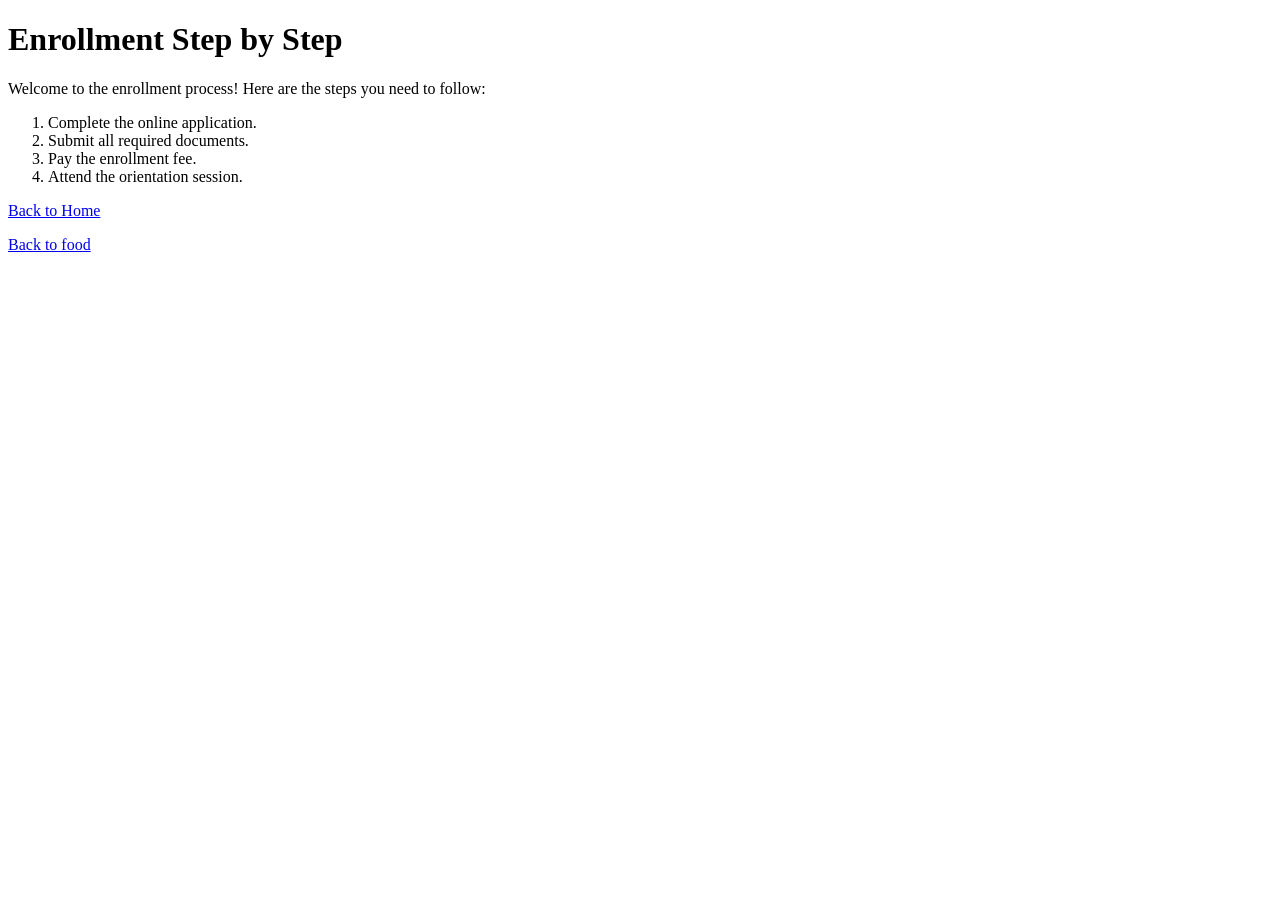
==== guides/enrollment.html @ e07c4859 "Initial commit" ====
<!doctype html>
<html lang="en">
  <head>
    <meta charset="UTF-8" />
    <meta name="viewport" content="width=device-width, initial-scale=1.0" />
    <title>Enrollment Guide</title>
  </head>
  <body>
    <h1>Enrollment Step by Step</h1>

    <p>
      Welcome to the enrollment process! Here are the steps you need to follow:
    </p>

    <ol>
      <li>Complete the online application.</li>
      <li>Submit all required documents.</li>
      <li>Pay the enrollment fee.</li>
      <li>Attend the orientation session.</li>
    </ol>

    <p><a href="../index.html">Back to Home</a></p>

    <!-- back to enrollment -->
    <p><a href="../guides/food.html">Back to food</a></p>
  </body>
</html>
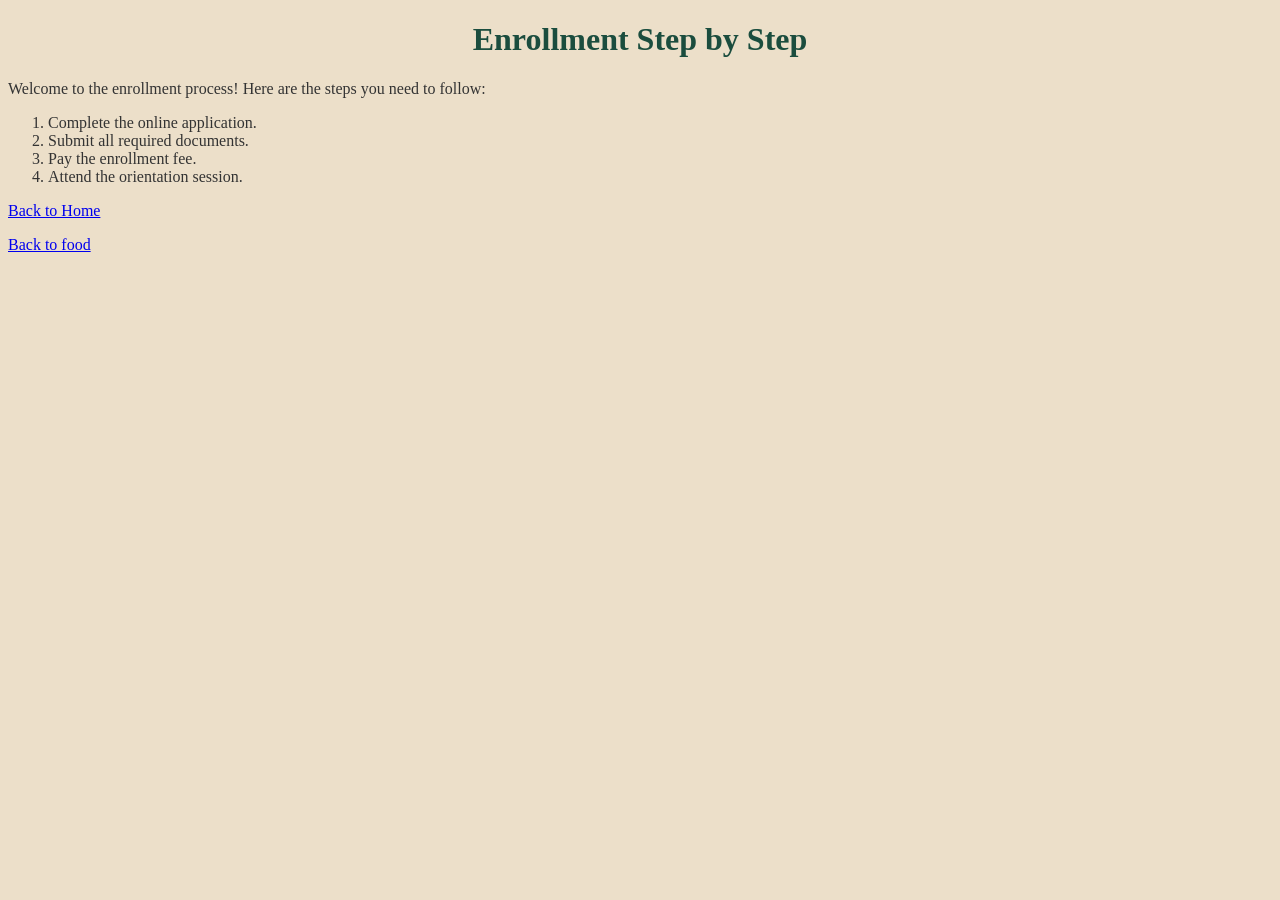
==== commit 6fbf311c: "CSS" ====
--- a/guides/enrollment.html
+++ b/guides/enrollment.html
@@ -3,6 +3,7 @@
   <head>
     <meta charset="UTF-8" />
     <meta name="viewport" content="width=device-width, initial-scale=1.0" />
+    <link rel="stylesheet" href="../styles.css" />
     <title>Enrollment Guide</title>
   </head>
   <body>
--- a/styles.css
+++ b/styles.css
@@ -0,0 +1,27 @@
+body {
+  font-family: "Times New Roman", Times, serif;
+  color: #333333;
+  background-color: #ecdfc9;
+}
+
+h1,
+h2 {
+  color: #1b4d3e;
+}
+
+h1 {
+  text-align: center;
+}
+.introduction {
+  font-size: 20px;
+}
+.tip {
+  background-color: #fff4cc;
+  padding: 10px;
+  border: 2px solid #e0a800;
+  margin: 24px 0;
+}
+
+img {
+  border: 2px solid #1b4d3e;
+}
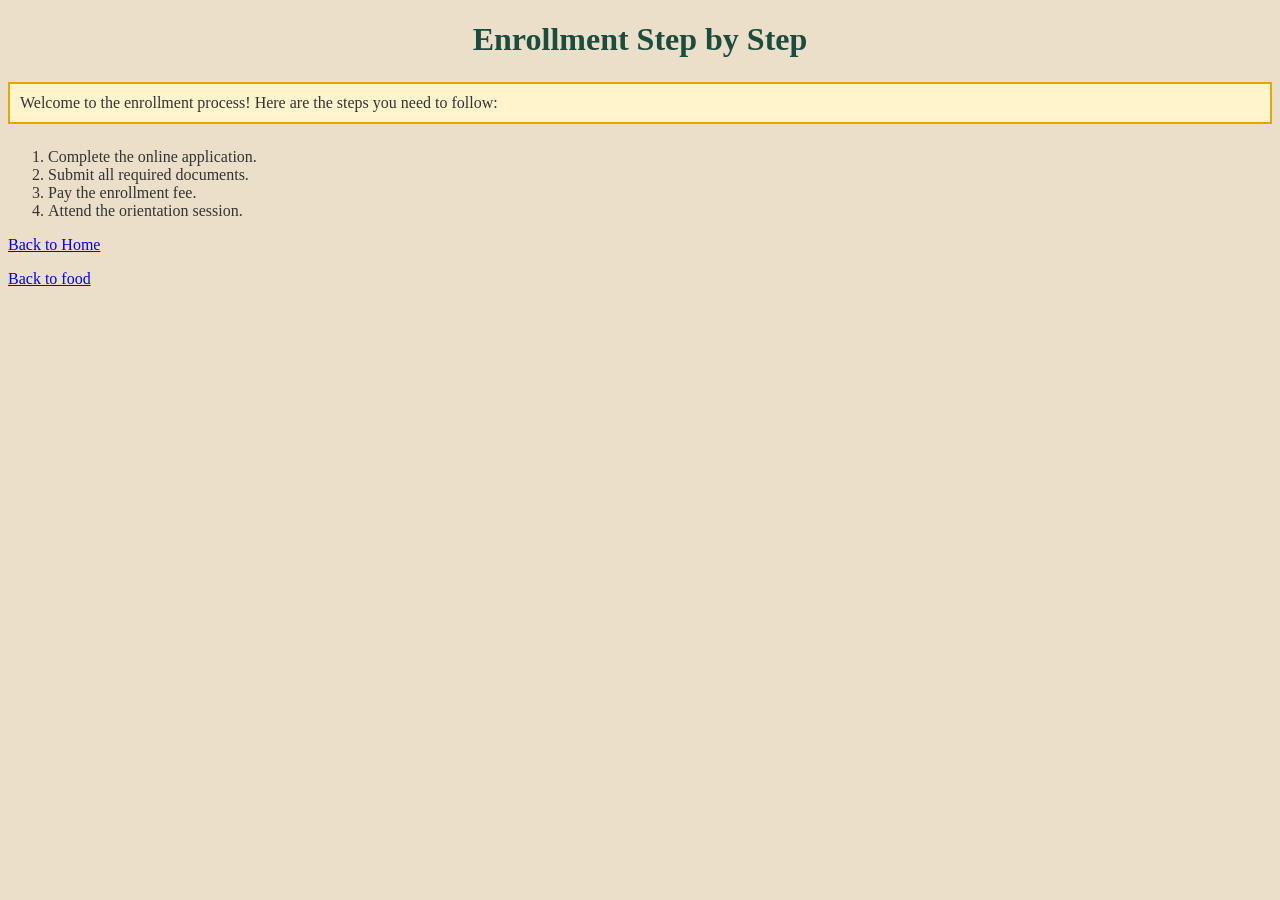
==== commit 0e5d6c90: "Update CSS" ====
--- a/guides/enrollment.html
+++ b/guides/enrollment.html
@@ -9,7 +9,7 @@
   <body>
     <h1>Enrollment Step by Step</h1>
 
-    <p>
+    <p class="tip">
       Welcome to the enrollment process! Here are the steps you need to follow:
     </p>
 
